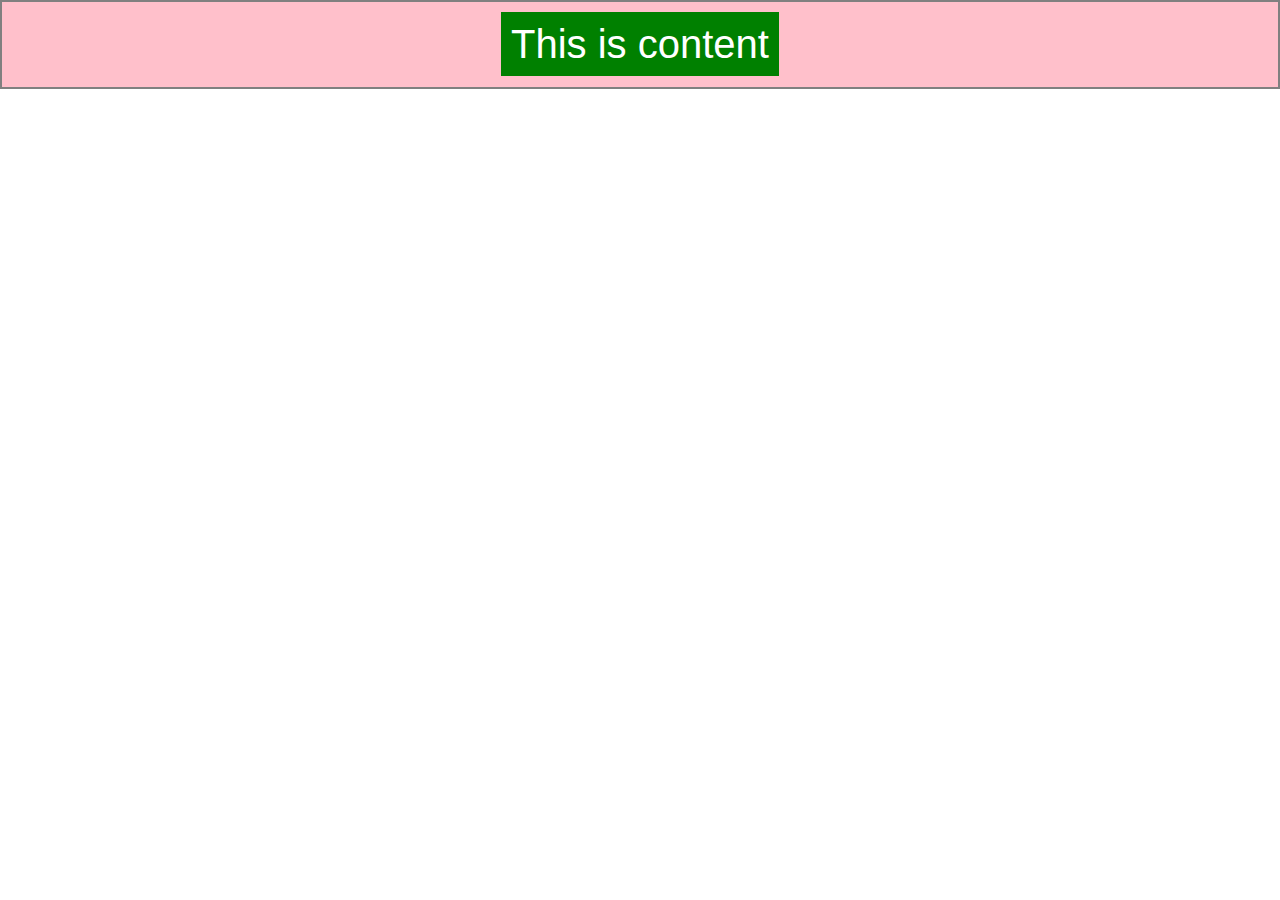
==== index.html @ 9ede4198 "corret code" ====
<!DOCTYPE html>
<html lang="en">
<head>
  <meta charset="UTF-8">
  <meta http-equiv="X-UA-Compatible" content="IE=edge">
  <meta name="viewport" content="width=device-width, initial-scale=1.0">
  <title>Document</title>
  <link rel="stylesheet" href="./index.css">
</head>
<body>
  <div class="wrapper">
    <span class="content">
        This is content
    </span>
  </div>
</body>
</html>
---- index.css ----
* {
  margin: 0;
  padding: 0;
  font-family: sans-serif;
  box-sizing: border-box;
}

div.wrapper {
  background: pink;
  padding: 20px;
  text-align: center;
  border: 2px solid grey;
}

span.content {
  background: green;
  padding: 10px;
  color: #fff;
  font-size: 40px;
}
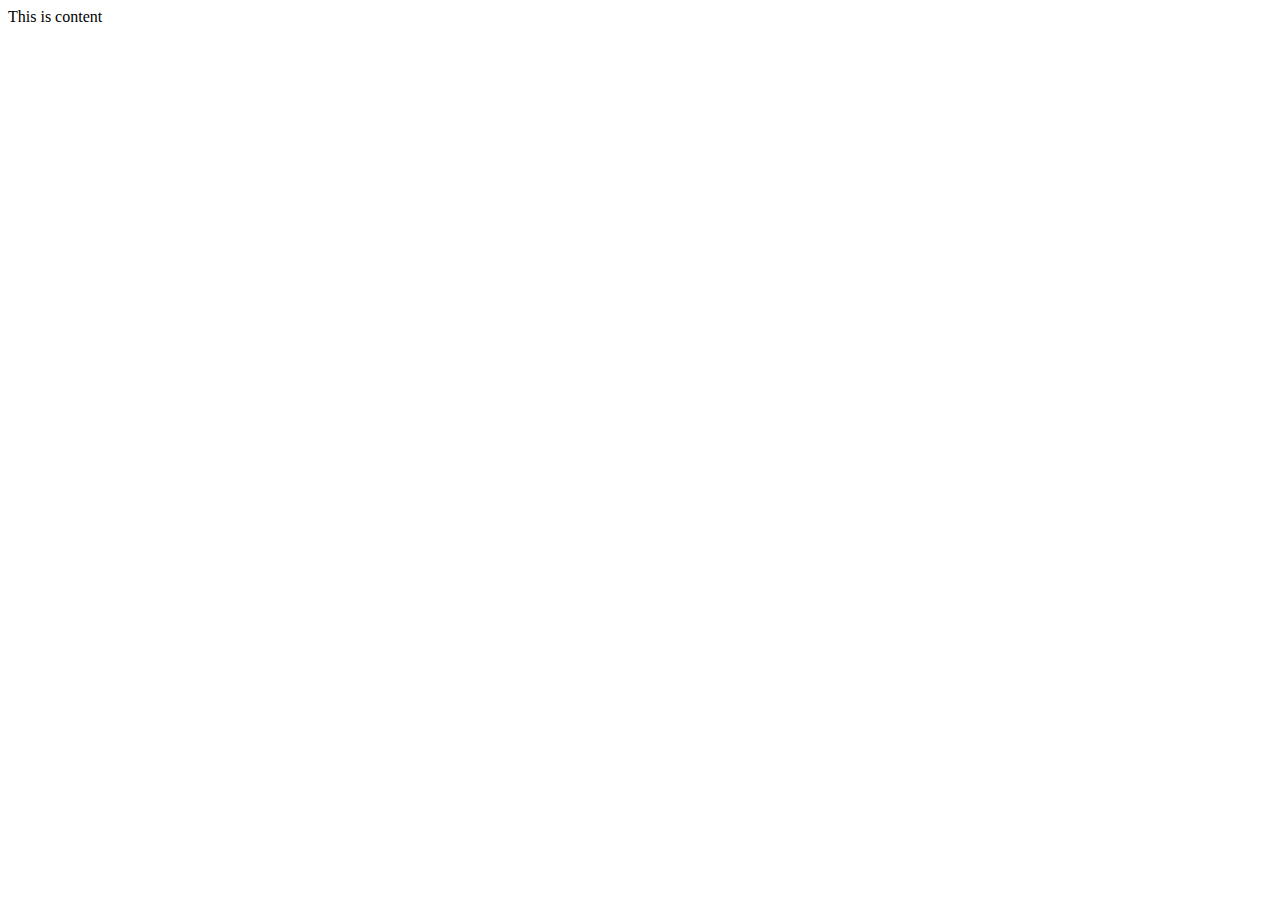
==== commit 9be00ad4: "incorrect code" ====
--- a/index.html
+++ b/index.html
@@ -5,13 +5,13 @@
   <meta http-equiv="X-UA-Compatible" content="IE=edge">
   <meta name="viewport" content="width=device-width, initial-scale=1.0">
   <title>Document</title>
-  <link rel="stylesheet" href="./index.css">
+  <link rel="stylesheet" href="./styles/index.ccs">
 </head>
 <body>
-  <div class="wrapper">
-    <span class="content">
-        This is content
-    </span>
+  <div class="wraper">
+    <spans class="content">
+      This is content
+    </spans>
   </div>
 </body>
 </html>